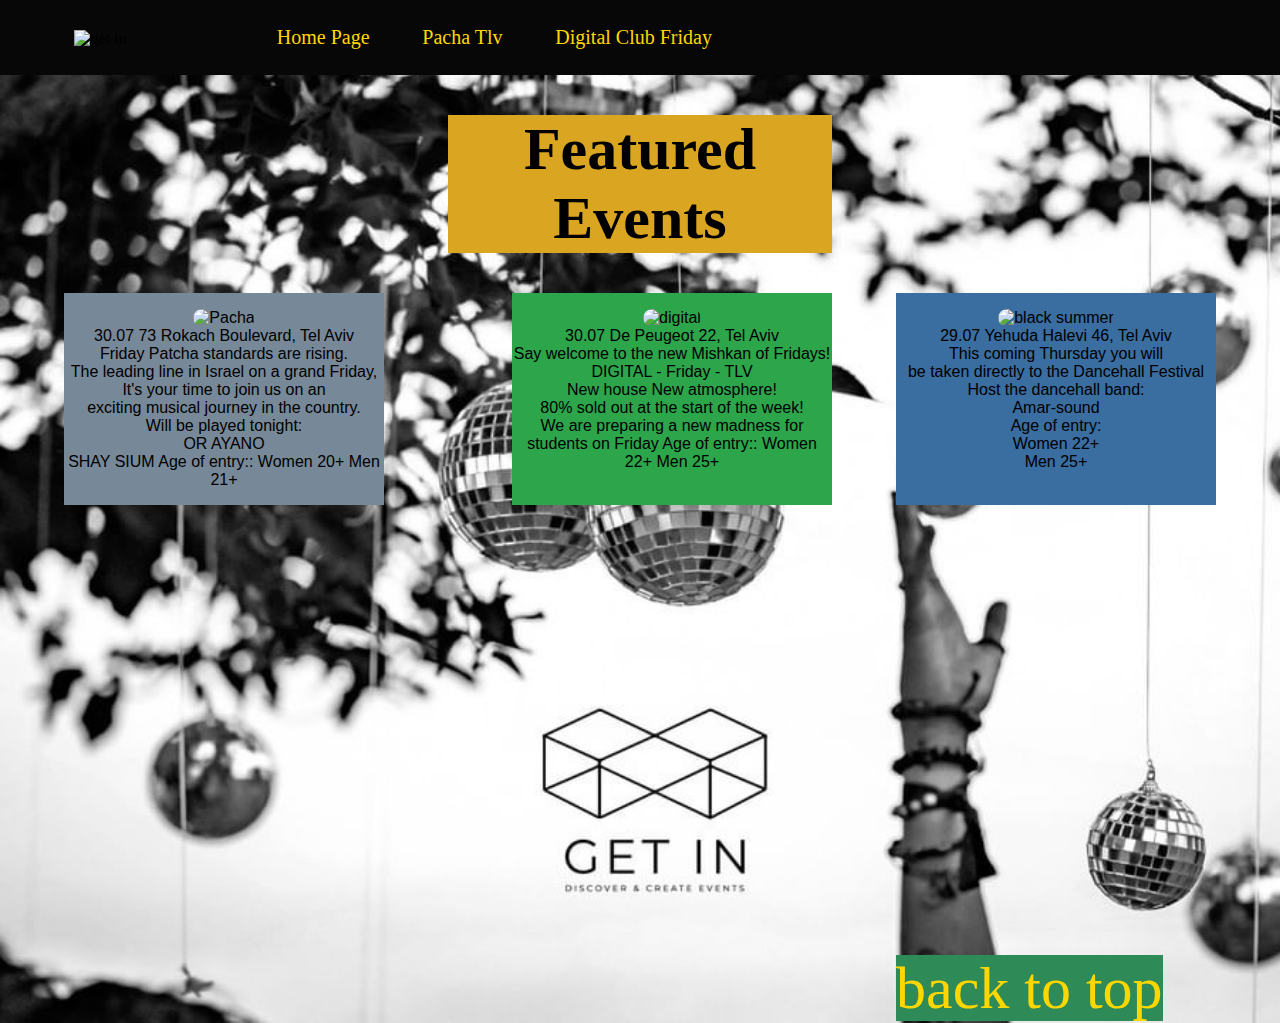
==== index.html @ 66491963 "first commit" ====
<!DOCTYPE html>
<html lang="en">
<head>
    <meta charset="UTF-8">
    <meta http-equiv="X-UA-Compatible" content="IE=edge">
    <meta name="viewport" content="width=device-width, initial-scale=1.0">
    <title>Get In</title>
    <link rel="stylesheet" href="./css/style.css">
</head>
<body>
    <header id="toppage">
        <nav class="navbar">
            <ul>
                <li id="logo"> <img src="https://lh3.googleusercontent.com/qKcF0_Cic42I4b8T8iIkEh1Nc5HW5sFV6mul0-g1avFKAulfTOYWTAjtaFCmcD6UddWB5w=s58" alt="get in"></li>
                <li> <a class="link" href="./index.html"> Home Page</a></li>
                <li> <a class="link" href="./pacha_tlv.html"> Pacha Tlv</a></li>
                <li> <a class="link" href="./digital_club_friday.html"> Digital Club Friday</a></li>
            </ul>
         </nav>
    </header>
        <main>
            <section class="info">
                <h1>
                    Featured Events
                </h1>
           </section>
           <section class="myContainer">
               <section class="firsevent">
                   <p>
                       <img src="https://static.get-in.com/gallery/tablet_cover_20210726_142745_132526.png" alt="Pacha" id="firsteventimg"> <br>
                       30.07 73 Rokach Boulevard, Tel Aviv <br>
                       Friday Patcha standards are rising. <br>
                       The leading line in Israel on a grand Friday, <br>
                       It's your time to join us on an <br> 
                       exciting musical journey in the country. <br>
                       Will be played tonight: <br>
                       OR AYANO <br>
                       SHAY SIUM
                       Age of entry::
                       Women 20+
                       Men 21+
                   </p>
               </section> <br>
               <section class="secondevent">
                   <p>
                       <img src="https://static.get-in.com/gallery/tablet_cover_20200618_185252_75079.png" alt="digital" id="secondeventimg"> <br>
                       30.07 De Peugeot 22, Tel Aviv <br>
                       Say welcome to the new Mishkan of Fridays! <br>
                       DIGITAL - Friday - TLV <br>
                       New house New atmosphere! <br> 
                       80% sold out at the start of the week! <br>
                       We are preparing a new madness for students on Friday
                       Age of entry::
                       Women 22+
                       Men 25+
                   </p>
               </section>
               <section class="thirdevent">
                   <p>
                       <img src="https://scontent.ftlv1-1.fna.fbcdn.net/v/t1.6435-9/60782941_2875380479352843_6380604724902625280_n.png?_nc_cat=109&ccb=1-3&_nc_sid=09cbfe&_nc_ohc=dGuXtvBWfSIAX-ucMpT&_nc_ht=scontent.ftlv1-1.fna&oh=8368abf9e95ecfc8a0b501eb19d87e4e&oe=6124DDBA" alt="black summer" id="thirdeventimg"> <br>
                       29.07 Yehuda Halevi 46, Tel Aviv <br>
                       This coming Thursday you will <br> be taken directly to the Dancehall Festival <br>
                       Host the dancehall band: <br>
                       Amar-sound <br>
                       Age of entry: <br>
                       Women 22+ <br>
                       Men 25+
                   </p>
               </section>
           </section> <br><br><br>
           <section class="video">
            <iframe id="video" width="560" height="315" src="https://www.youtube.com/embed/R8DQtmVSSTU" title="YouTube video player" frameborder="0" allow="accelerometer; autoplay; clipboard-write; encrypted-media; gyroscope; picture-in-picture" allowfullscreen></iframe>
           </section> <br> <br>
           <section>
               <a href="#toppage" id="linktohead"> back to top</a>
           </section>
        </main>
    <footer></footer>
</body>
</html>
---- css/style.css ----
body {
    background-image: url(/img/home_page_get.jpeg);
    background-size: 80%;
    margin:0;
    padding: 0;
    background-repeat: no-repeat;
    background-size: cover;
}
nav {
    background-color:rgb(7, 7, 7);
    padding: 10px 10px;
    flex-direction: row;
    align-content: center;
    flex-shrink: 1;
    justify-content: flex-end;
}
a {
    text-decoration: none;
    color: gold;
    font-size: 20px;
}
li {
    display: inline;
    padding: 2%;
}
#logo {
    padding-right: 10%;
}
.info{
    display: flex;
    justify-content: center;
}
.info h1 {
    text-align: center;
    font-size: 60px;
    background-color: goldenrod;
    width: 30%;
    font-family: 'Times New Roman', Times, serif;
}
#firsteventimg {
    border-radius: 80px;
    width: 400px;
    height: 400px;
}
.firsevent {
    background-color: lightslategrey;
    width: 25%;
    text-align: center;
    font-family: Impact, Haettenschweiler, 'Arial Narrow Bold', sans-serif;
}
.firsevent:hover {
    position: relative;
    animation-name: rtl;
    animation-duration: 4s;
    animation-delay: 1s;
}
@keyframes rtl {
    0%   {background-color:red; left:0px; top:0px;}
    25%  {background-color:yellow; left:200px; top:0px;}
    100% {background-color:red; left:0px; top:0px;}
  }
#secondeventimg {
    border-radius: 80px;
    width: 400px;
    height: 400px;
}
.secondevent {
    background-color: rgb(45, 165, 75);
    width: 25%;
    text-align: center;
    font-family: Impact, Haettenschweiler, 'Arial Narrow Bold', sans-serif;
}
.secondevent:hover {
    filter: brightness(70%);
}
.myContainer {
    display: flex;
    justify-content: space-evenly;  
}
#thirdeventimg {
    border-radius: 80px;
    width: 400px;
    height: 400px;
}
.thirdevent {
    background-color: rgb(58, 109, 160);
    width: 25%;
    text-align: center;
    font-family: Impact, Haettenschweiler, 'Arial Narrow Bold', sans-serif;
}
.thirdevent:hover {
    box-shadow: 20px 20px 20px black;
}
.video {
    margin-top: 40px;
}
#linktohead {
    margin-left: 70%;
    font-size: 60px;
    background-color: seagreen;
}
@media screen and (max-width:768px){
    .info h1 {
        font-size: 35px;
        width: 23%;
    }
    #firsteventimg {
        width: 180px;
        height: 180px;
    }
    .firsevent {
        background-color: lightslategrey;
        width: 25%;
        height: 25%;
        text-align: center;
        font-family: Impact, Haettenschweiler, 'Arial Narrow Bold', sans-serif;
    }
    .firsevent:hover {
        position: relative;
        animation-name: rtl;
        animation-duration: 4s;
        animation-delay: 1s;
    }
    #secondeventimg {
        width: 180px;
        height: 180px;
    }
    .secondevent {
        background-color: rgb(45, 165, 75);
        width: 25%;
        height: 25%;
        text-align: center;
        font-family: Impact, Haettenschweiler, 'Arial Narrow Bold', sans-serif;
    }
    .secondevent:hover {
        filter: brightness(70%);
    }
    #thirdeventimg {
        width: 180px;
        height: 180px;
    }
    .thirdevent {
        background-color: rgb(58, 109, 160);
        width: 25%;
        height: 25%;
        text-align: center;
        font-family: Impact, Haettenschweiler, 'Arial Narrow Bold', sans-serif;
    }
    .thirdevent:hover {
        box-shadow: 20px 20px 20px black;
    }
    #linktohead {
        margin-left: 70%;
        font-size: 30px;
        background-color: seagreen;
    }
    #video {
        width: 450px;
        height: 250px;
    }
}
@media screen and (max-width:425px){
     .link{
        font-size: 3vw;
      
    }
    nav {
        width: 100vw;
    }
    .info h1 {
        font-size: 25px;
        width: 23%;
    }
    #firsteventimg {
        width: 80px;
        height: 80px;
    }
    .firsevent {
        background-color: lightslategrey;
        width: 25%;
        height: 25%;
        text-align: center;
        font-family: Impact, Haettenschweiler, 'Arial Narrow Bold', sans-serif;
    }
    .firsevent:hover {
        position: relative;
        animation-name: rtl;
        animation-duration: 4s;
        animation-delay: 1s;
    }
    #secondeventimg {
        width: 80px;
        height: 80px;
    }
    .secondevent {
        background-color: rgb(45, 165, 75);
        width: 25%;
        height: 25%;
        text-align: center;
        font-family: Impact, Haettenschweiler, 'Arial Narrow Bold', sans-serif;
    }
    .secondevent:hover {
        filter: brightness(70%);
    }
    #thirdeventimg {
        width: 80px;
        height: 80px;
    }
    .thirdevent {
        background-color: rgb(58, 109, 160);
        width: 25%;
        height: 25%;
        text-align: center;
        font-family: Impact, Haettenschweiler, 'Arial Narrow Bold', sans-serif;
    }
    .thirdevent:hover {
        box-shadow: 20px 20px 20px black;
    }
    #linktohead {
        margin-left: 70%;
        font-size: 20px;
        background-color: seagreen;
    }
    #video {
        width: 300px;
        height: 200px;
    }
    #logo {
        padding-right: 3%;
    }
}
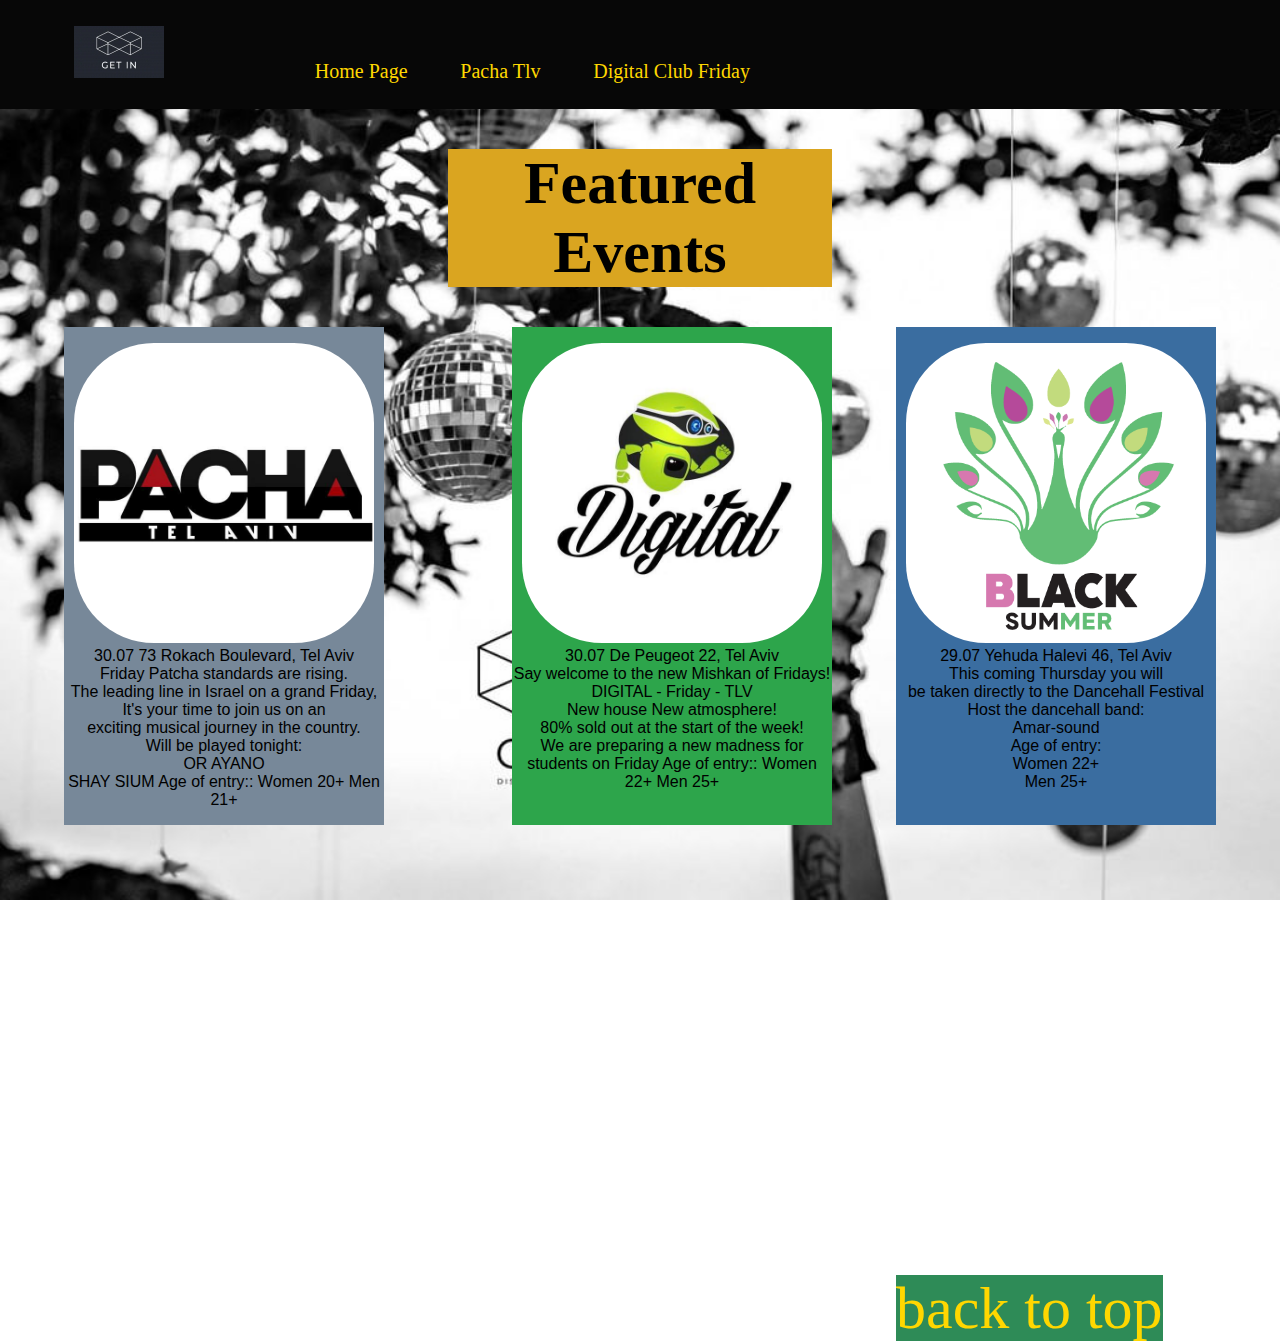
==== commit 45ba6629: "change" ====
--- a/index.html
+++ b/index.html
@@ -11,7 +11,7 @@
     <header id="toppage">
         <nav class="navbar">
             <ul>
-                <li id="logo"> <img src="https://lh3.googleusercontent.com/qKcF0_Cic42I4b8T8iIkEh1Nc5HW5sFV6mul0-g1avFKAulfTOYWTAjtaFCmcD6UddWB5w=s58" alt="get in"></li>
+                <li id="lg"> <img src="./img/getinlogo.jpg" alt="get in"></li>
                 <li> <a class="link" href="./index.html"> Home Page</a></li>
                 <li> <a class="link" href="./pacha_tlv.html"> Pacha Tlv</a></li>
                 <li> <a class="link" href="./digital_club_friday.html"> Digital Club Friday</a></li>
@@ -27,7 +27,7 @@
            <section class="myContainer">
                <section class="firsevent">
                    <p>
-                       <img src="https://static.get-in.com/gallery/tablet_cover_20210726_142745_132526.png" alt="Pacha" id="firsteventimg"> <br>
+                       <img src="./img/pachlogo.jpg" alt="Pacha" id="firsteventimg"> <br>
                        30.07 73 Rokach Boulevard, Tel Aviv <br>
                        Friday Patcha standards are rising. <br>
                        The leading line in Israel on a grand Friday, <br>
@@ -43,7 +43,7 @@
                </section> <br>
                <section class="secondevent">
                    <p>
-                       <img src="https://static.get-in.com/gallery/tablet_cover_20200618_185252_75079.png" alt="digital" id="secondeventimg"> <br>
+                       <img src="./img/digitallogo.jpg" alt="digital" id="secondeventimg"> <br>
                        30.07 De Peugeot 22, Tel Aviv <br>
                        Say welcome to the new Mishkan of Fridays! <br>
                        DIGITAL - Friday - TLV <br>
@@ -57,7 +57,7 @@
                </section>
                <section class="thirdevent">
                    <p>
-                       <img src="https://scontent.ftlv1-1.fna.fbcdn.net/v/t1.6435-9/60782941_2875380479352843_6380604724902625280_n.png?_nc_cat=109&ccb=1-3&_nc_sid=09cbfe&_nc_ohc=dGuXtvBWfSIAX-ucMpT&_nc_ht=scontent.ftlv1-1.fna&oh=8368abf9e95ecfc8a0b501eb19d87e4e&oe=6124DDBA" alt="black summer" id="thirdeventimg"> <br>
+                       <img src="./img/blacksummerlogo.png" alt="black summer" id="thirdeventimg"> <br>
                        29.07 Yehuda Halevi 46, Tel Aviv <br>
                        This coming Thursday you will <br> be taken directly to the Dancehall Festival <br>
                        Host the dancehall band: <br>
@@ -69,7 +69,7 @@
                </section>
            </section> <br><br><br>
            <section class="video">
-            <iframe id="video" width="560" height="315" src="https://www.youtube.com/embed/R8DQtmVSSTU" title="YouTube video player" frameborder="0" allow="accelerometer; autoplay; clipboard-write; encrypted-media; gyroscope; picture-in-picture" allowfullscreen></iframe>
+            <iframe id="video" width="500" height="315" src="https://www.youtube.com/embed/R8DQtmVSSTU" title="YouTube video player" frameborder="0" allow="accelerometer; autoplay; clipboard-write; encrypted-media; gyroscope; picture-in-picture" allowfullscreen></iframe>
            </section> <br> <br>
            <section>
                <a href="#toppage" id="linktohead"> back to top</a>
--- a/css/style.css
+++ b/css/style.css
@@ -5,6 +5,7 @@
     padding: 0;
     background-repeat: no-repeat;
     background-size: cover;
+    background-attachment: fixed;
 }
 nav {
     background-color:rgb(7, 7, 7);
@@ -23,8 +24,10 @@
     display: inline;
     padding: 2%;
 }
-#logo {
+#lg {
     padding-right: 10%;
+    width: 90px;
+    height: 55px;
 }
 .info{
     display: flex;
@@ -39,8 +42,8 @@
 }
 #firsteventimg {
     border-radius: 80px;
-    width: 400px;
-    height: 400px;
+    width: 300px;
+    height: 300px;
 }
 .firsevent {
     background-color: lightslategrey;
@@ -61,8 +64,8 @@
   }
 #secondeventimg {
     border-radius: 80px;
-    width: 400px;
-    height: 400px;
+    width: 300px;
+    height: 300px;
 }
 .secondevent {
     background-color: rgb(45, 165, 75);
@@ -79,8 +82,8 @@
 }
 #thirdeventimg {
     border-radius: 80px;
-    width: 400px;
-    height: 400px;
+    width: 300px;
+    height: 300px;
 }
 .thirdevent {
     background-color: rgb(58, 109, 160);
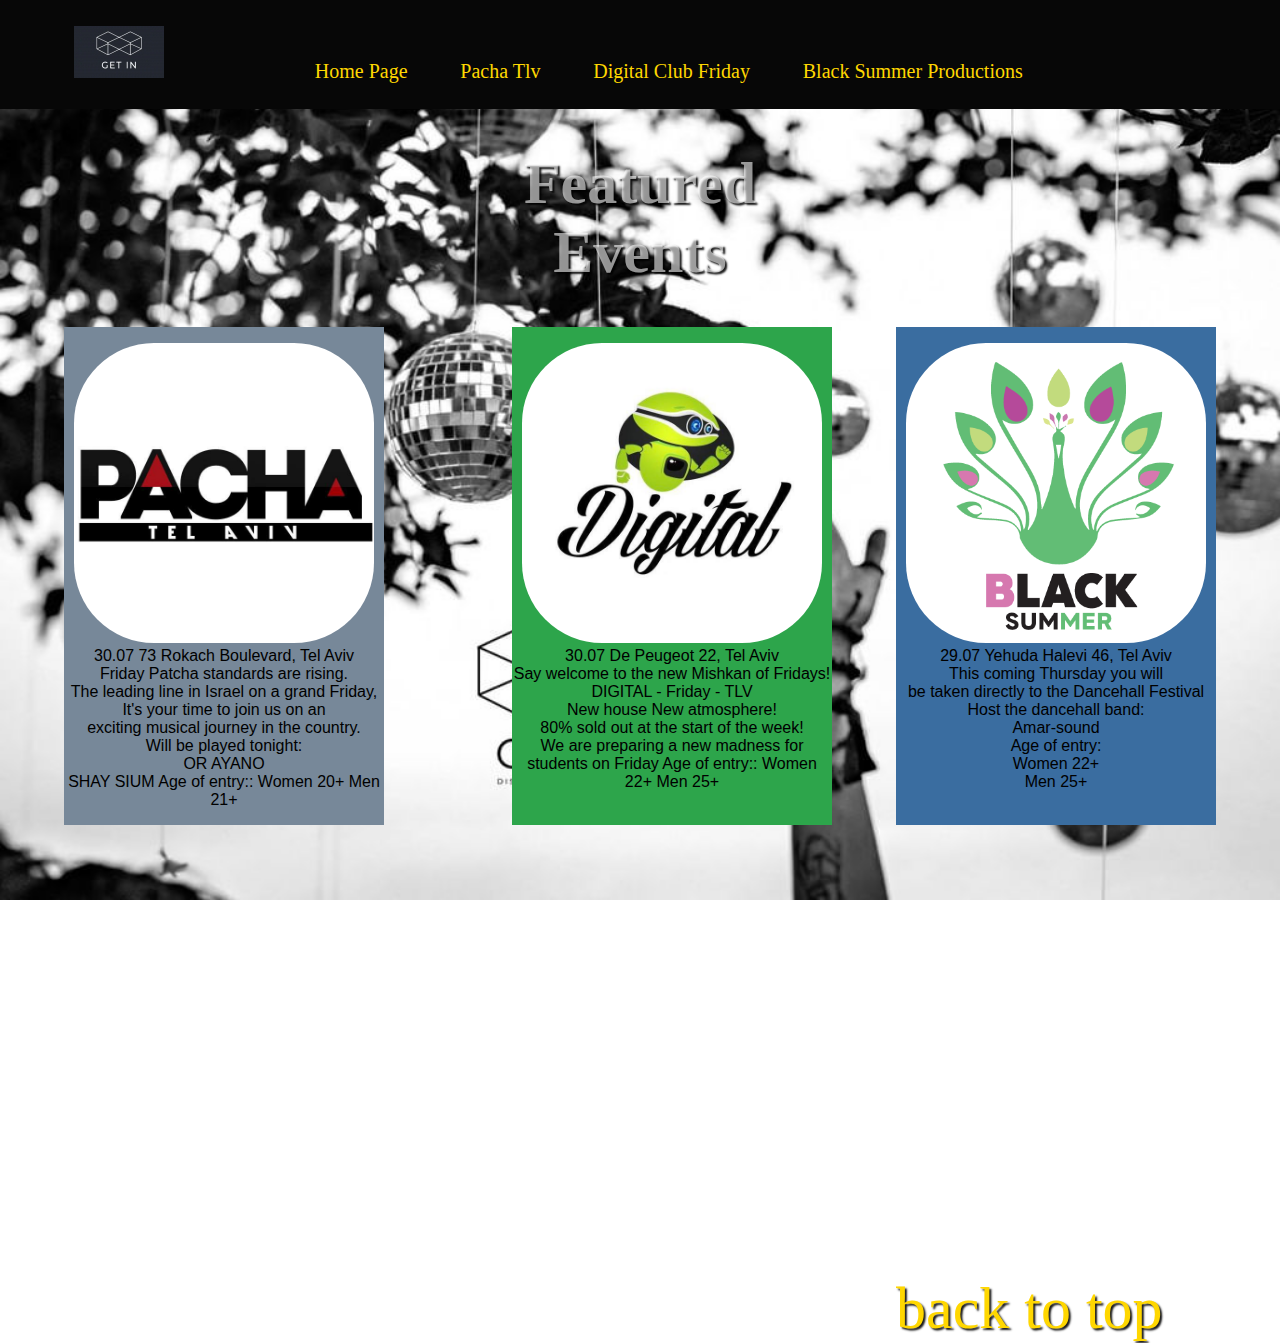
==== commit 42dd0b56: "add" ====
--- a/index.html
+++ b/index.html
@@ -15,6 +15,7 @@
                 <li> <a class="link" href="./index.html"> Home Page</a></li>
                 <li> <a class="link" href="./pacha_tlv.html"> Pacha Tlv</a></li>
                 <li> <a class="link" href="./digital_club_friday.html"> Digital Club Friday</a></li>
+                <li> <a href="./black_summer_productions.html"> Black Summer Productions</a></li>
             </ul>
          </nav>
     </header>
--- a/css/style.css
+++ b/css/style.css
@@ -36,9 +36,11 @@
 .info h1 {
     text-align: center;
     font-size: 60px;
-    background-color: goldenrod;
+    /* background-color: goldenrod; */
     width: 30%;
     font-family: 'Times New Roman', Times, serif;
+    text-shadow: 2px 2px 2px rgba(0, 0, 0, 0.904);
+    color: rgba(255, 255, 255, 0.582);
 }
 #firsteventimg {
     border-radius: 80px;
@@ -100,7 +102,7 @@
 #linktohead {
     margin-left: 70%;
     font-size: 60px;
-    background-color: seagreen;
+    text-shadow: 2px 2px 2px rgba(0, 0, 0, 0.904);
 }
 @media screen and (max-width:768px){
     .info h1 {
